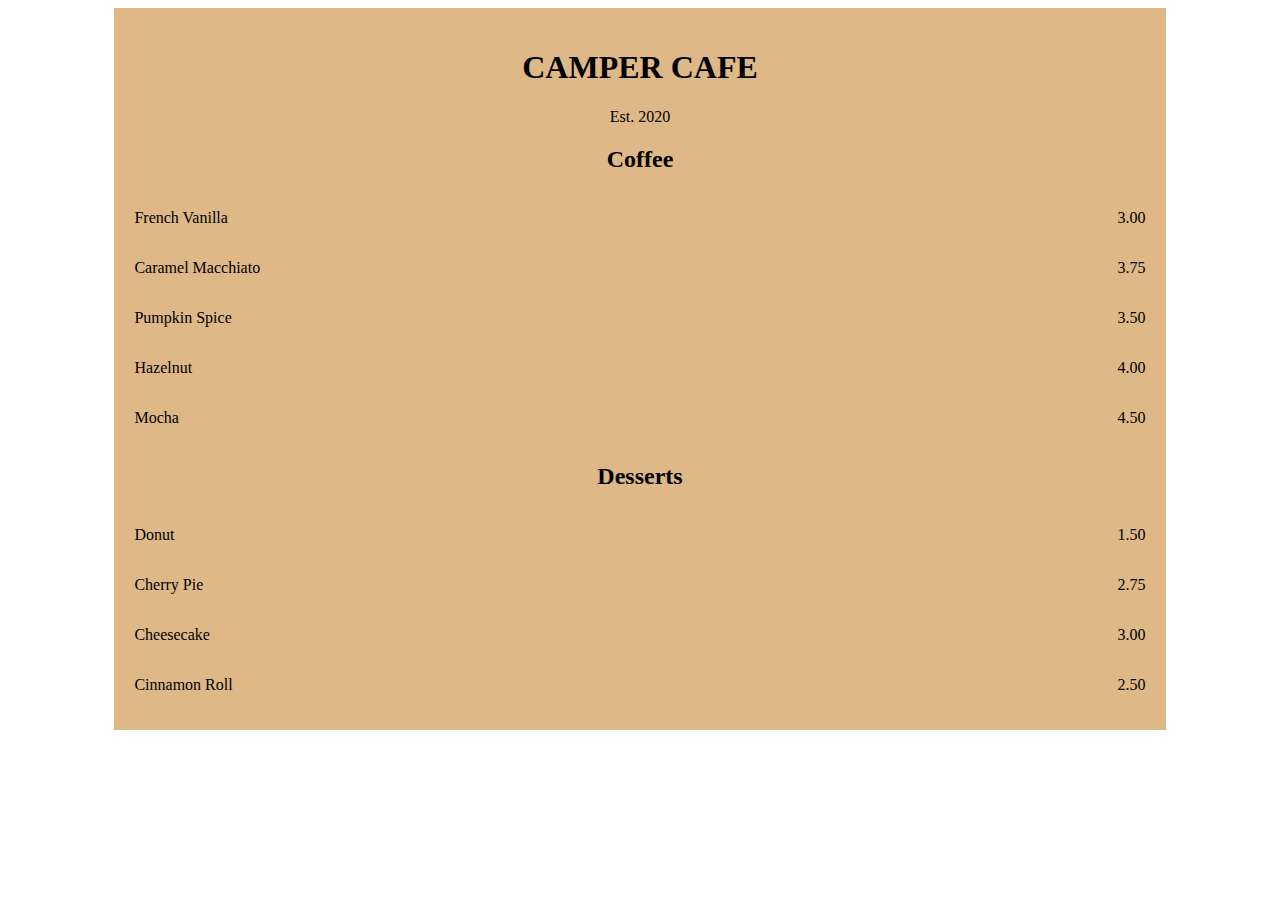
==== practice/FCC_CafeMenu/cafeIndex.html @ 7570cb57 "established" ====
<!DOCTYPE html>
<html lang="en">
  <head>
    <meta charset="utf-8" />
    <meta name="viewport" content="width=device-width, initial-scale=1.0" />
    <title>Cafe Menu</title>
    <link href="stylesCafeMenu.css" rel="stylesheet"/>
  </head>
  <body>
    <div class="menu">
      <main>
        <h1>CAMPER CAFE</h1>
        <p class="established">Est. 2020</p>
        <section>
          <h2>Coffee</h2>
          <article class="item">
            <p class="flavor">French Vanilla</p><p class="price">3.00</p>
          </article>
          <article class="item">
            <p class="flavor">Caramel Macchiato</p><p class="price">3.75</p>
          </article>
          <article class="item">
            <p class="flavor">Pumpkin Spice</p><p class="price">3.50</p>
          </article>
          <article class="item">
            <p class="flavor">Hazelnut</p><p class="price">4.00</p>
          </article>
          <article class="item">
            <p class="flavor">Mocha</p><p class="price">4.50</p>
          </article>
        </section>
        <section>
          <h2>Desserts</h2>
          <article class="item">
            <p class="dessert">Donut</p><p class="price">1.50</p>
          </article>
          <article class="item">
            <p class="dessert">Cherry Pie</p><p class="price">2.75</p>
          </article>
          <article class="item">
            <p class="dessert">Cheesecake</p><p class="price">3.00</p>
          </article>
          <article class="item">
            <p class="dessert">Cinnamon Roll</p><p class="price">2.50</p>
          </article>
        </section>
      </main>
    </div>
  </body>
</html>
      </main>
    </div>
  </body>
</html>
---- practice/FCC_CafeMenu/stylesCafeMenu.css ----
body {
  background-image: url(https://cdn.freecodecamp.org/curriculum/css-cafe/beans.jpg);
}

h1, h2, p {
  text-align: center;
}

.menu {
  width: 80%;
  background-color: burlywood;
  
  margin-left: auto;
  margin-right: auto;
  padding-top: 20px;
  padding-bottom: 20px;
  padding-left: 20px;
  padding-right: 20px;
}

.item p {
  display: inline-block;
}

.flavor, .dessert {
  text-align: left;
  width: 75%;
}

.price {
  text-align: right;
  width: 25%
}
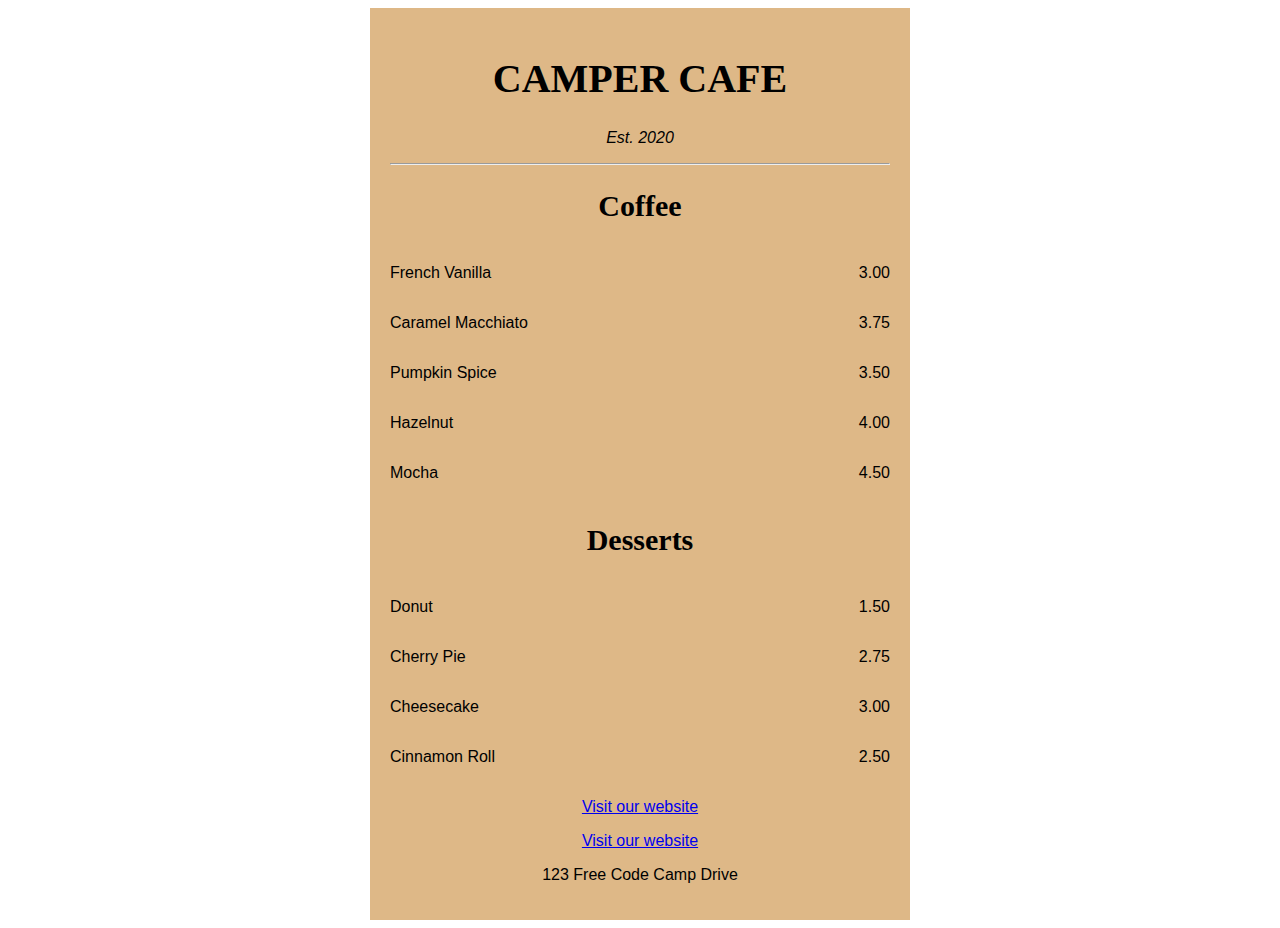
==== commit 28b15ade: "added hr below est" ====
--- a/practice/FCC_CafeMenu/cafeIndex.html
+++ b/practice/FCC_CafeMenu/cafeIndex.html
@@ -11,6 +11,7 @@
       <main>
         <h1>CAMPER CAFE</h1>
         <p class="established">Est. 2020</p>
+        <hr>
         <section>
           <h2>Coffee</h2>
           <article class="item">
@@ -45,10 +46,14 @@
           </article>
         </section>
       </main>
+      <footer>
+        <p><a href="https://www.freecodecamp.org">Visit our website</a></p>
+        <p>
+          <a href="https://www.freecodecamp.org" target="_blank">Visit our website</a>
+        </p>
+        <p>123 Free Code Camp Drive</p>
+      </footer>
     </div>
   </body>
 </html>
-      </main>
-    </div>
-  </body>
-</html>+      --- a/practice/FCC_CafeMenu/stylesCafeMenu.css
+++ b/practice/FCC_CafeMenu/stylesCafeMenu.css
@@ -1,21 +1,31 @@
 body {
   background-image: url(https://cdn.freecodecamp.org/curriculum/css-cafe/beans.jpg);
+  font-family: sans-serif;
+}
+
+.established {
+  font-style:italic;
 }
 
 h1, h2, p {
   text-align: center;
 }
 
+h1 {
+  font-size: 40px;
+}
+
+h2 {
+  font-size: 30px;
+}
+
 .menu {
   width: 80%;
   background-color: burlywood;
-  
   margin-left: auto;
   margin-right: auto;
-  padding-top: 20px;
-  padding-bottom: 20px;
-  padding-left: 20px;
-  padding-right: 20px;
+  padding: 20px;
+  max-width: 500px;
 }
 
 .item p {
@@ -30,4 +40,8 @@
 .price {
   text-align: right;
   width: 25%
+}
+
+h1, h2 {
+  font-family:Impact, serif;
 }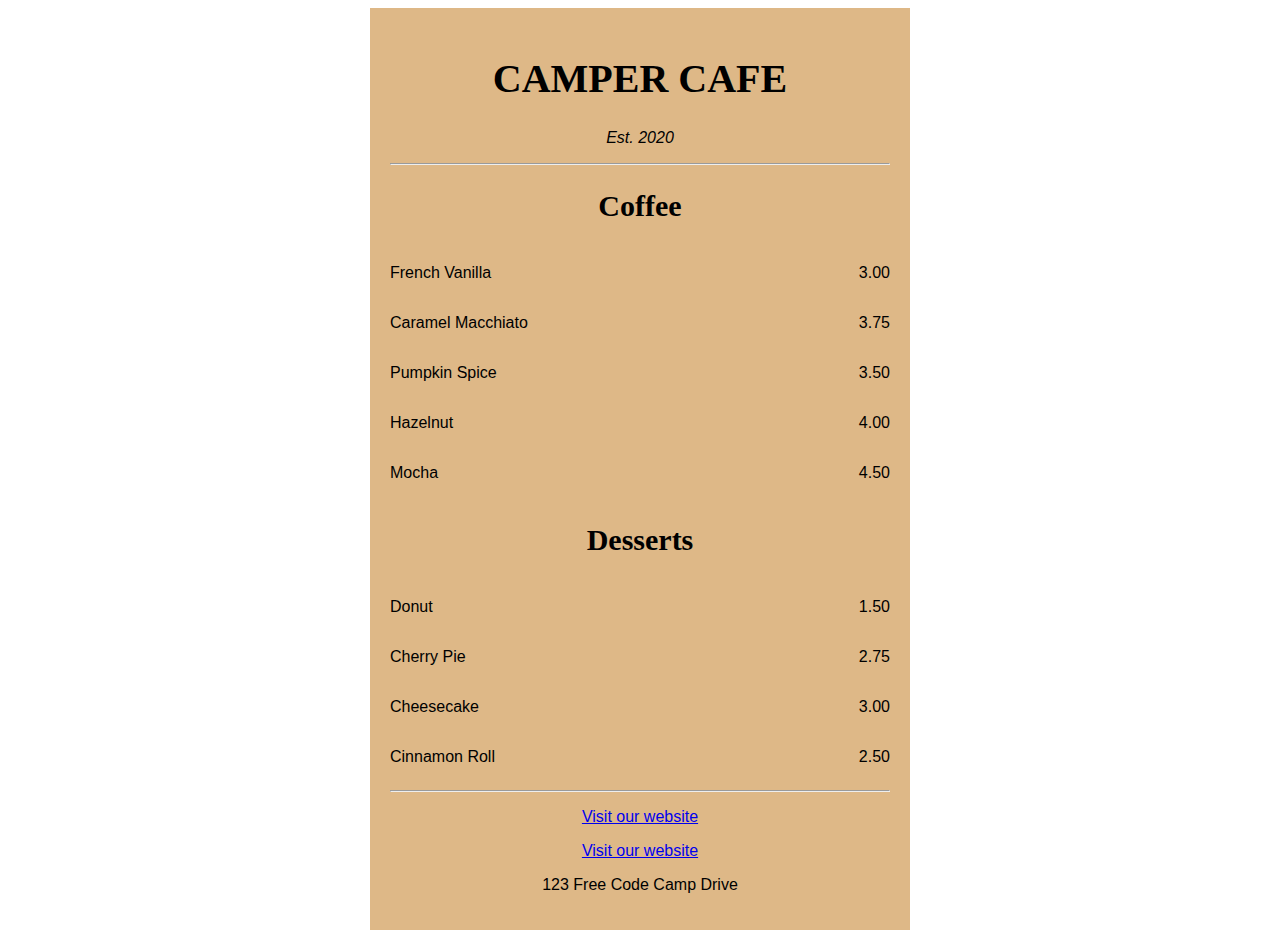
==== commit e1d7aad8: "hr above footer" ====
--- a/practice/FCC_CafeMenu/cafeIndex.html
+++ b/practice/FCC_CafeMenu/cafeIndex.html
@@ -46,6 +46,7 @@
           </article>
         </section>
       </main>
+      <hr>
       <footer>
         <p><a href="https://www.freecodecamp.org">Visit our website</a></p>
         <p>
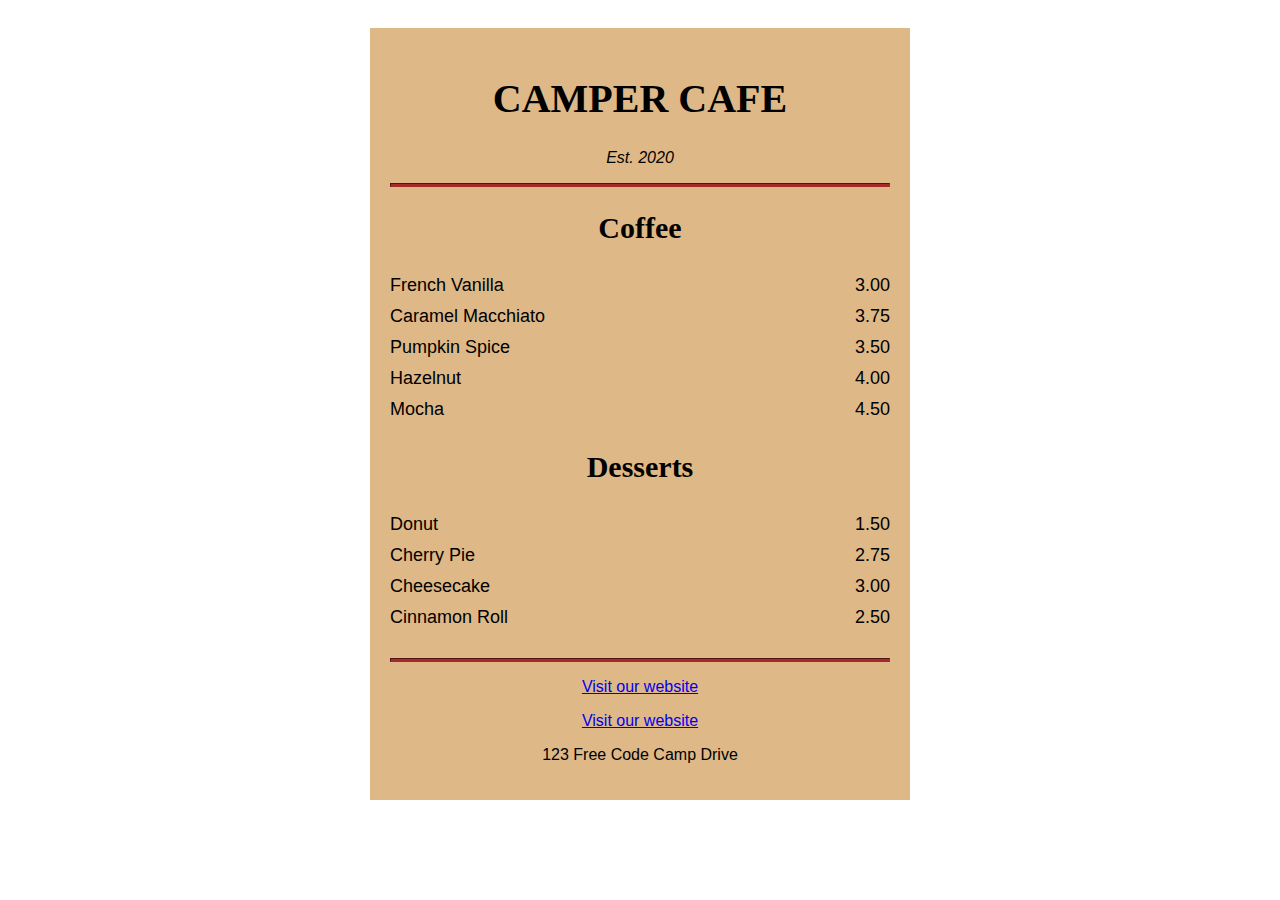
==== commit cf040542: "bottom-line addition" ====
--- a/practice/FCC_CafeMenu/cafeIndex.html
+++ b/practice/FCC_CafeMenu/cafeIndex.html
@@ -46,7 +46,7 @@
           </article>
         </section>
       </main>
-      <hr>
+      <hr class="bottom-line">
       <footer>
         <p><a href="https://www.freecodecamp.org">Visit our website</a></p>
         <p>
--- a/practice/FCC_CafeMenu/stylesCafeMenu.css
+++ b/practice/FCC_CafeMenu/stylesCafeMenu.css
@@ -1,6 +1,63 @@
 body {
   background-image: url(https://cdn.freecodecamp.org/curriculum/css-cafe/beans.jpg);
   font-family: sans-serif;
+  padding:20px;
+}
+
+h1 {
+  font-size: 40px;
+}
+
+h2 {
+  font-size: 30px;
+}
+
+.established {
+  font-style: italic;
+}
+
+h1, h2, p {
+  text-align: center;
+}
+
+.menu {
+  width: 80%;
+  background-color: burlywood;
+  margin-left: auto;
+  margin-right: auto;
+  padding: 20px;
+  max-width: 500px;
+}
+
+hr {
+  height: 2px;
+  background-color: brown;
+  border-color: brown;
+}
+
+.bottom-line {
+  margin-top:25px;
+}
+
+h1, h2 {
+  font-family: Impact, serif;
+}
+
+.item p {
+  display: inline-block;
+  margin-top:5px;
+  margin-bottom:5px;
+  font-size: 18px;
+}
+
+.flavor, .dessert {
+  text-align: left;
+  width: 75%;
+}
+
+.price {
+  text-align: right;
+  width: 25%
 }
 
 .established {
@@ -28,6 +85,13 @@
   max-width: 500px;
 }
 
+
+hr {
+  height: 2px;
+  background-color: brown;
+  border-color: brown;
+}
+
 .item p {
   display: inline-block;
 }
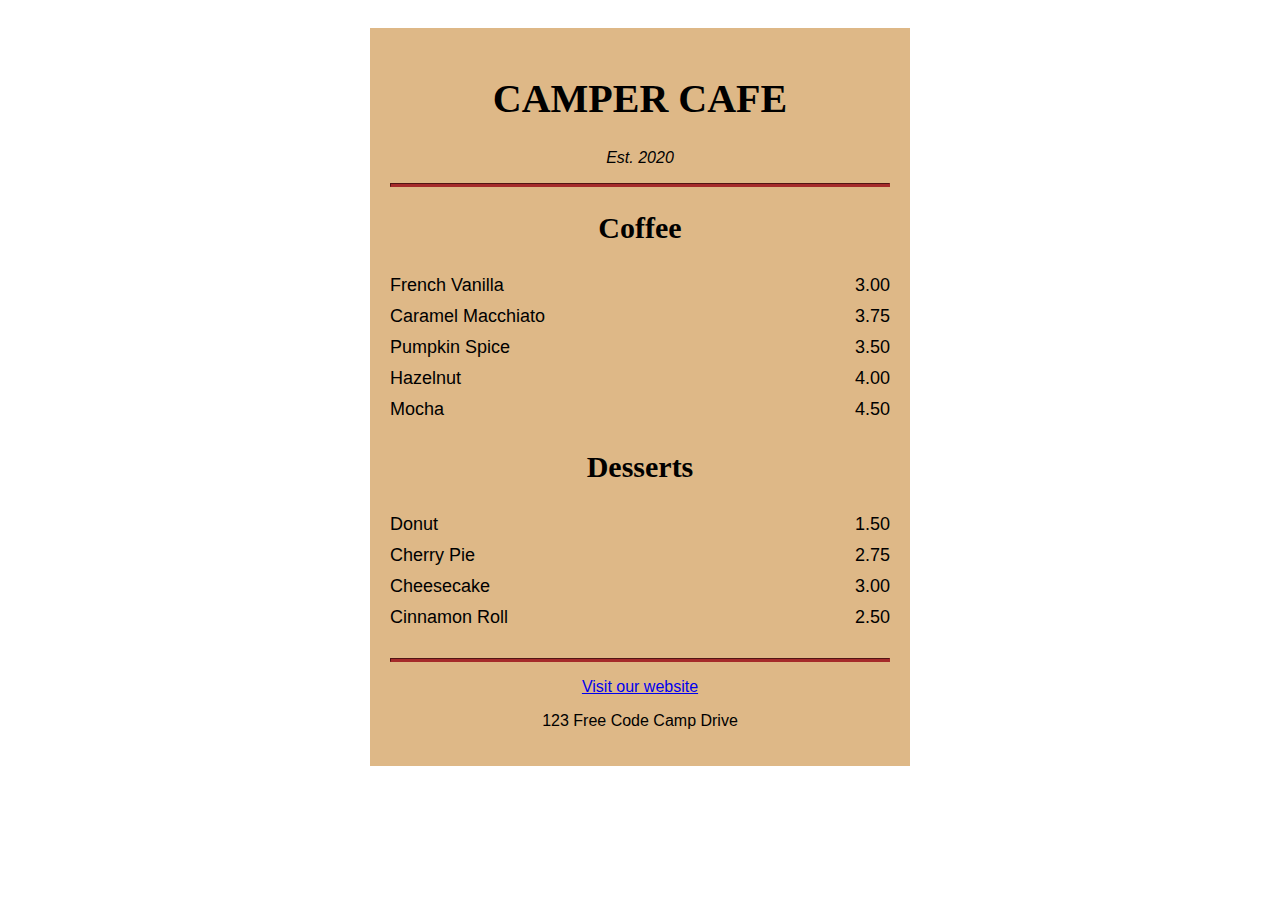
==== commit c8e4425c: "remove duplication in footer" ====
--- a/practice/FCC_CafeMenu/cafeIndex.html
+++ b/practice/FCC_CafeMenu/cafeIndex.html
@@ -48,7 +48,6 @@
       </main>
       <hr class="bottom-line">
       <footer>
-        <p><a href="https://www.freecodecamp.org">Visit our website</a></p>
         <p>
           <a href="https://www.freecodecamp.org" target="_blank">Visit our website</a>
         </p>
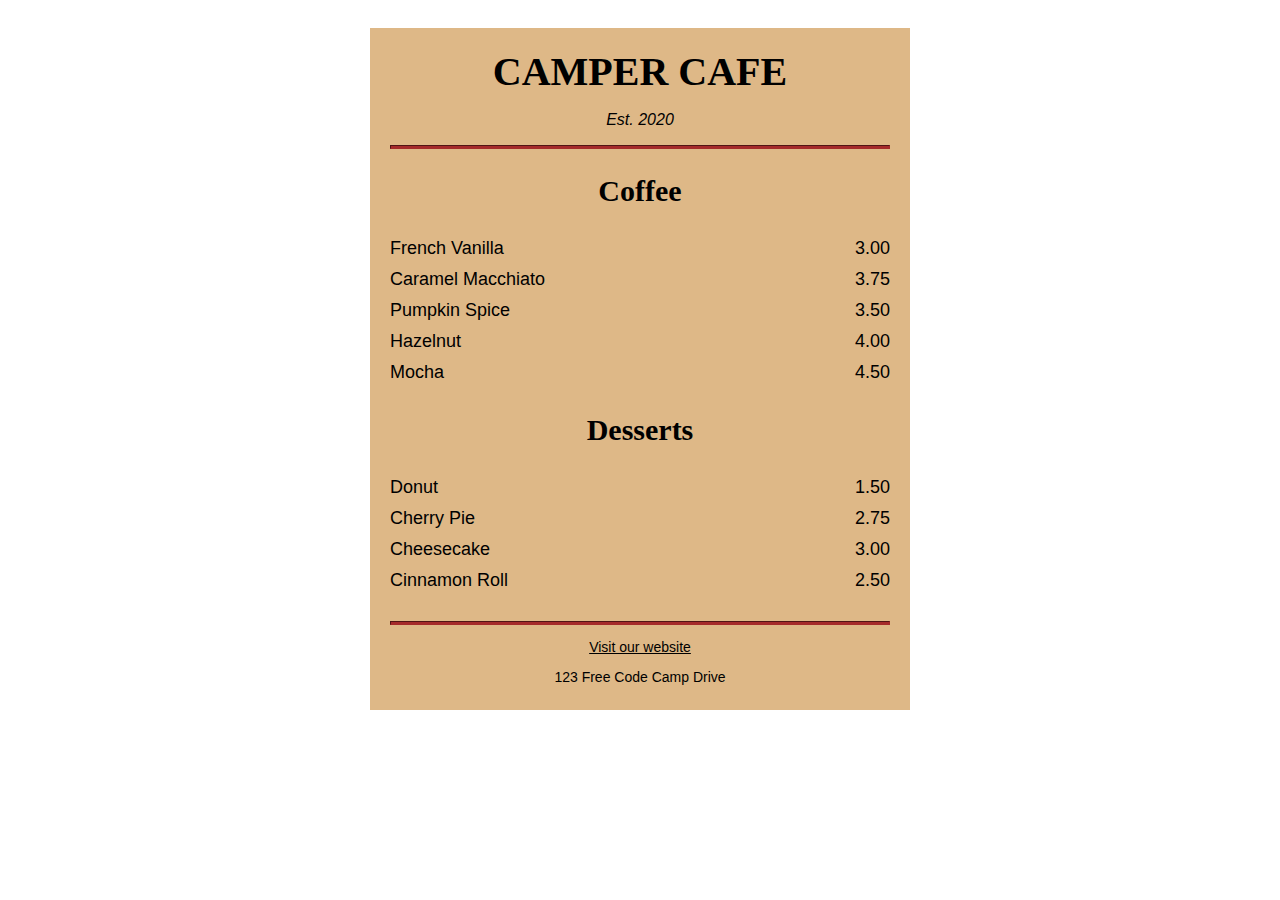
==== commit e871014d: "address class addition in footer" ====
--- a/practice/FCC_CafeMenu/cafeIndex.html
+++ b/practice/FCC_CafeMenu/cafeIndex.html
@@ -51,7 +51,7 @@
         <p>
           <a href="https://www.freecodecamp.org" target="_blank">Visit our website</a>
         </p>
-        <p>123 Free Code Camp Drive</p>
+        <p class="address">123 Free Code Camp Drive</p>
       </footer>
     </div>
   </body>
--- a/practice/FCC_CafeMenu/stylesCafeMenu.css
+++ b/practice/FCC_CafeMenu/stylesCafeMenu.css
@@ -6,6 +6,8 @@
 
 h1 {
   font-size: 40px;
+  margin-top: 0;
+  margin-bottom:15px;
 }
 
 h2 {
@@ -55,57 +57,40 @@
   width: 75%;
 }
 
+/* class selector*/
 .price {
   text-align: right;
   width: 25%
 }
 
-.established {
-  font-style:italic;
+/* FOOTER */
+footer {
+  font-size: 14px;
 }
 
-h1, h2, p {
-  text-align: center;
+/*class selector*/
+.address {
+  margin-bottom:5px;
 }
 
-h1 {
-  font-size: 40px;
+/* type selector*/
+a {
+  color: black;
 }
 
-h2 {
-  font-size: 30px;
+/* pseudo selector */
+a:active { 
+  color: white; 
+
 }
 
-.menu {
-  width: 80%;
-  background-color: burlywood;
-  margin-left: auto;
-  margin-right: auto;
-  padding: 20px;
-  max-width: 500px;
+/* pseudo selector */
+a:visited { 
+  color: grey; 
 }
 
-
-hr {
-  height: 2px;
-  background-color: brown;
-  border-color: brown;
+/* pseudo selector */
+a:hover { 
+  color: brown; 
 }
 
-.item p {
-  display: inline-block;
-}
-
-.flavor, .dessert {
-  text-align: left;
-  width: 75%;
-}
-
-.price {
-  text-align: right;
-  width: 25%
-}
-
-h1, h2 {
-  font-family:Impact, serif;
-}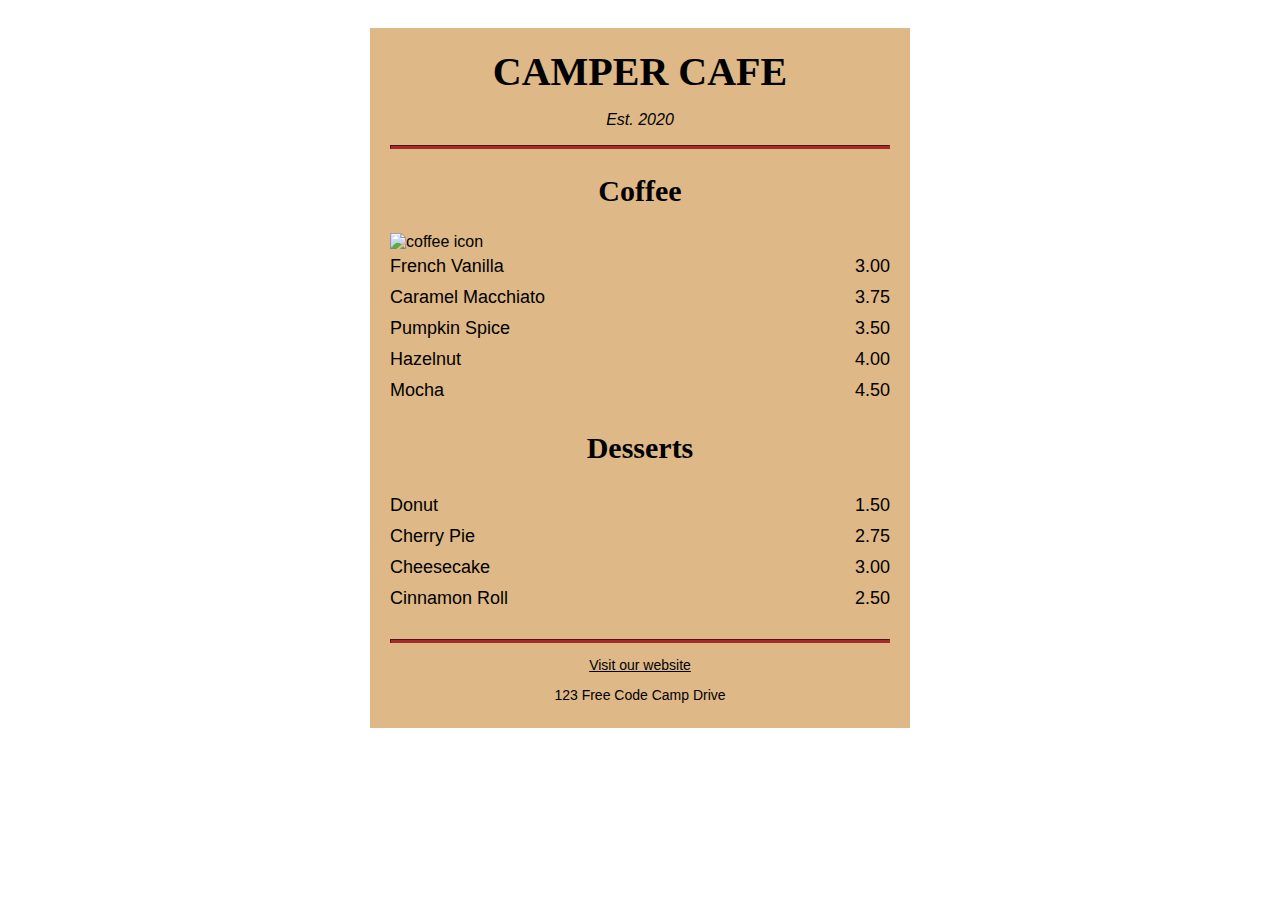
==== commit 36fd66c9: "spacing, icon" ====
--- a/practice/FCC_CafeMenu/cafeIndex.html
+++ b/practice/FCC_CafeMenu/cafeIndex.html
@@ -14,40 +14,55 @@
         <hr>
         <section>
           <h2>Coffee</h2>
+          
+            <img src="https://cdn.freecodecamp.org/curriculum/css-cafe/coffee.jpg" alt="coffee icon"/>
+          
           <article class="item">
             <p class="flavor">French Vanilla</p><p class="price">3.00</p>
           </article>
+          
           <article class="item">
             <p class="flavor">Caramel Macchiato</p><p class="price">3.75</p>
           </article>
+          
           <article class="item">
             <p class="flavor">Pumpkin Spice</p><p class="price">3.50</p>
           </article>
+          
           <article class="item">
             <p class="flavor">Hazelnut</p><p class="price">4.00</p>
           </article>
+          
           <article class="item">
             <p class="flavor">Mocha</p><p class="price">4.50</p>
           </article>
         </section>
+        
         <section>
           <h2>Desserts</h2>
+          
           <article class="item">
             <p class="dessert">Donut</p><p class="price">1.50</p>
           </article>
+          
           <article class="item">
             <p class="dessert">Cherry Pie</p><p class="price">2.75</p>
           </article>
+          
           <article class="item">
             <p class="dessert">Cheesecake</p><p class="price">3.00</p>
           </article>
+          
           <article class="item">
             <p class="dessert">Cinnamon Roll</p><p class="price">2.50</p>
           </article>
         </section>
       </main>
+      
       <hr class="bottom-line">
+      
       <footer>
+        
         <p>
           <a href="https://www.freecodecamp.org" target="_blank">Visit our website</a>
         </p>
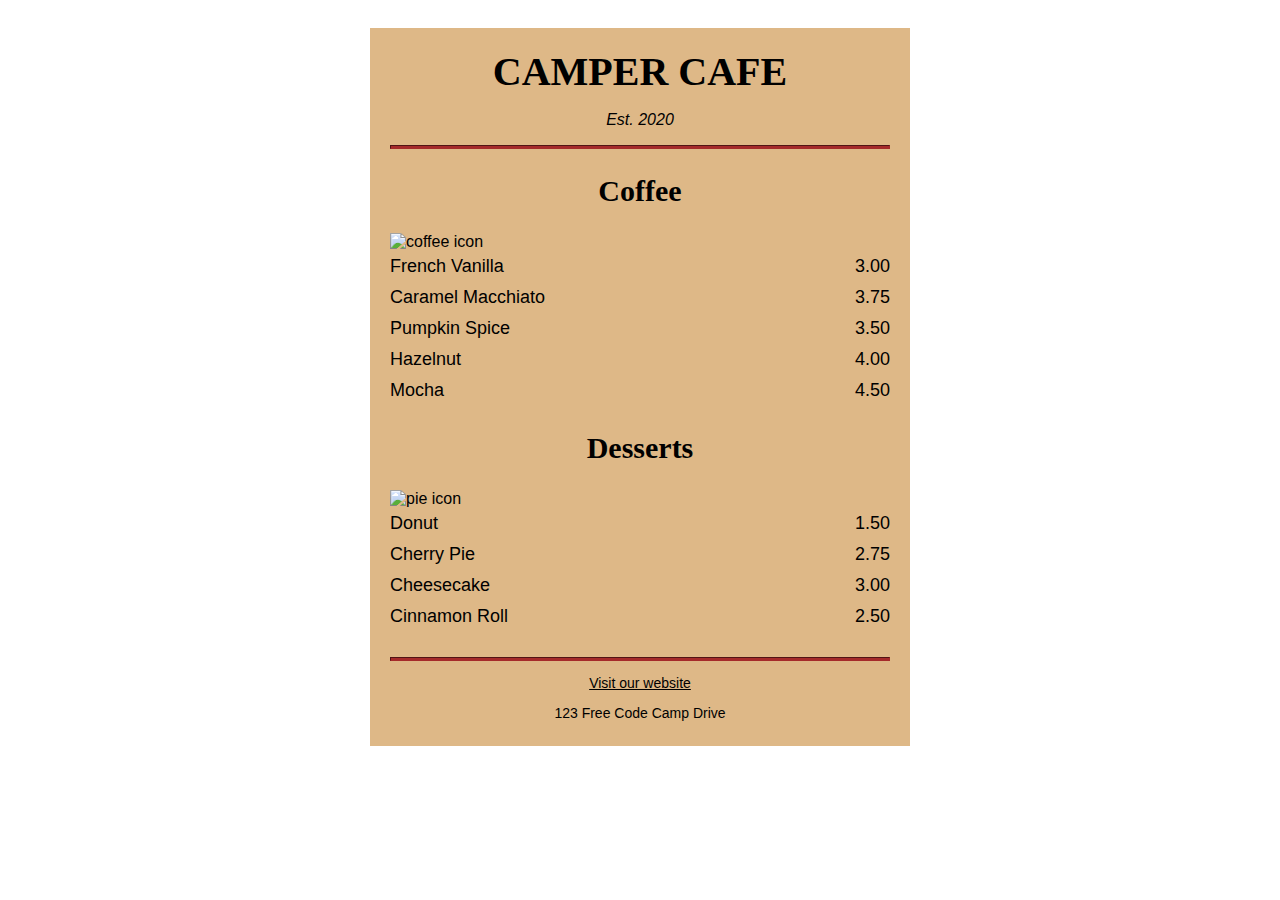
==== commit 2c273cde: "finished menu html" ====
--- a/practice/FCC_CafeMenu/cafeIndex.html
+++ b/practice/FCC_CafeMenu/cafeIndex.html
@@ -39,7 +39,10 @@
         </section>
         
         <section>
+          
           <h2>Desserts</h2>
+            
+            <img src="https://cdn.freecodecamp.org/curriculum/css-cafe/pie.jpg" alt="pie icon"/>
           
           <article class="item">
             <p class="dessert">Donut</p><p class="price">1.50</p>
--- a/practice/FCC_CafeMenu/stylesCafeMenu.css
+++ b/practice/FCC_CafeMenu/stylesCafeMenu.css
@@ -16,6 +16,12 @@
 
 .established {
   font-style: italic;
+}
+
+img {
+  display:block;
+  margin-left:auto;
+  margin-right:auto;
 }
 
 h1, h2, p {
